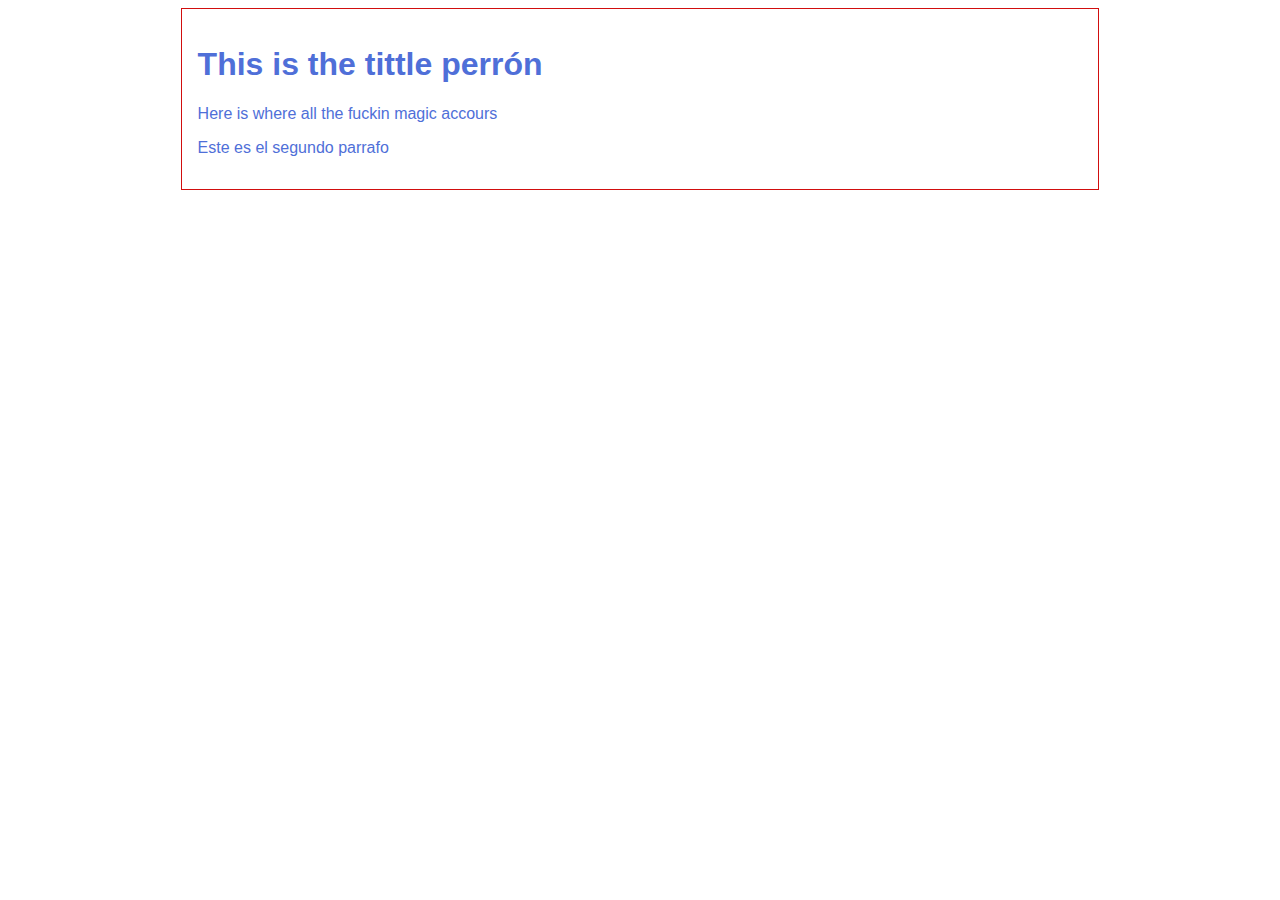
==== blogpost.html @ 7e26adc1 "agregado el parrafo y cambio de tipografia" ====
<html>
    <head>
        <title>The title of the post</title>
        <link rel="stylesheet" href="css/style.css">
    </head>
    <body>
        <div id="container">
            <div id="post">
                <h1>This is the tittle perrón</h1>
                <p>Here is where all the fuckin magic accours</p>
                <p>
                    Este es el segundo parrafo
                </p>
            </div>
        </div>
        
    </body>
</html>
---- css/style.css ----
body {
    text-align: center;
    font-family: Helvetica, sans-serif;
    color: rgb(79, 111, 216);
}
 
#container {
    width: 70%;
    padding: 1em;
    text-align: left;
    border: 1px solid rgb(209, 14, 14);
    margin: 0 auto;
}

container h1 {
    font-size: 70px;
}
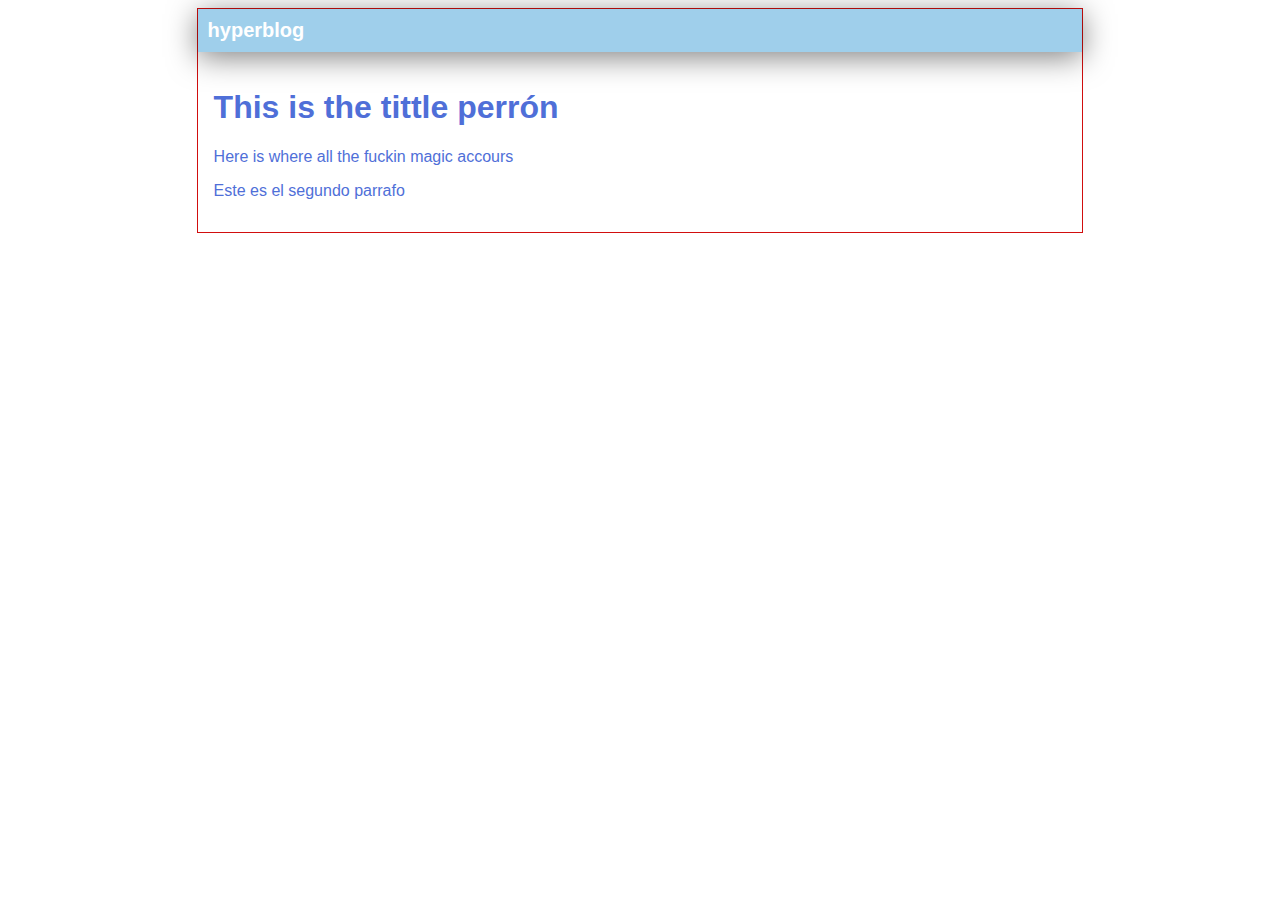
==== commit 170159d4: "Merge branch 'cabecera'" ====
--- a/blogpost.html
+++ b/blogpost.html
@@ -5,6 +5,9 @@
     </head>
     <body>
         <div id="container">
+            <div id="cabecera">
+                hyperblog
+            </div>
             <div id="post">
                 <h1>This is the tittle perrón</h1>
                 <p>Here is where all the fuckin magic accours</p>
--- a/css/style.css
+++ b/css/style.css
@@ -3,10 +3,19 @@
     font-family: Helvetica, sans-serif;
     color: rgb(79, 111, 216);
 }
+
+#cabecera {
+    background:rgb(159, 207, 235);
+    color: white;
+    font-weight: bold;
+    margin: 0;
+    padding: 0.5em;
+    box-shadow: 0px 5px 30px 0px rgba(0, 0, 0, 0.5);
+    font-size: 20px;
+}
  
 #container {
     width: 70%;
-    padding: 1em;
     text-align: left;
     border: 1px solid rgb(209, 14, 14);
     margin: 0 auto;
@@ -14,4 +23,8 @@
 
 container h1 {
     font-size: 70px;
+}
+
+#post {
+    padding: 1em;
 }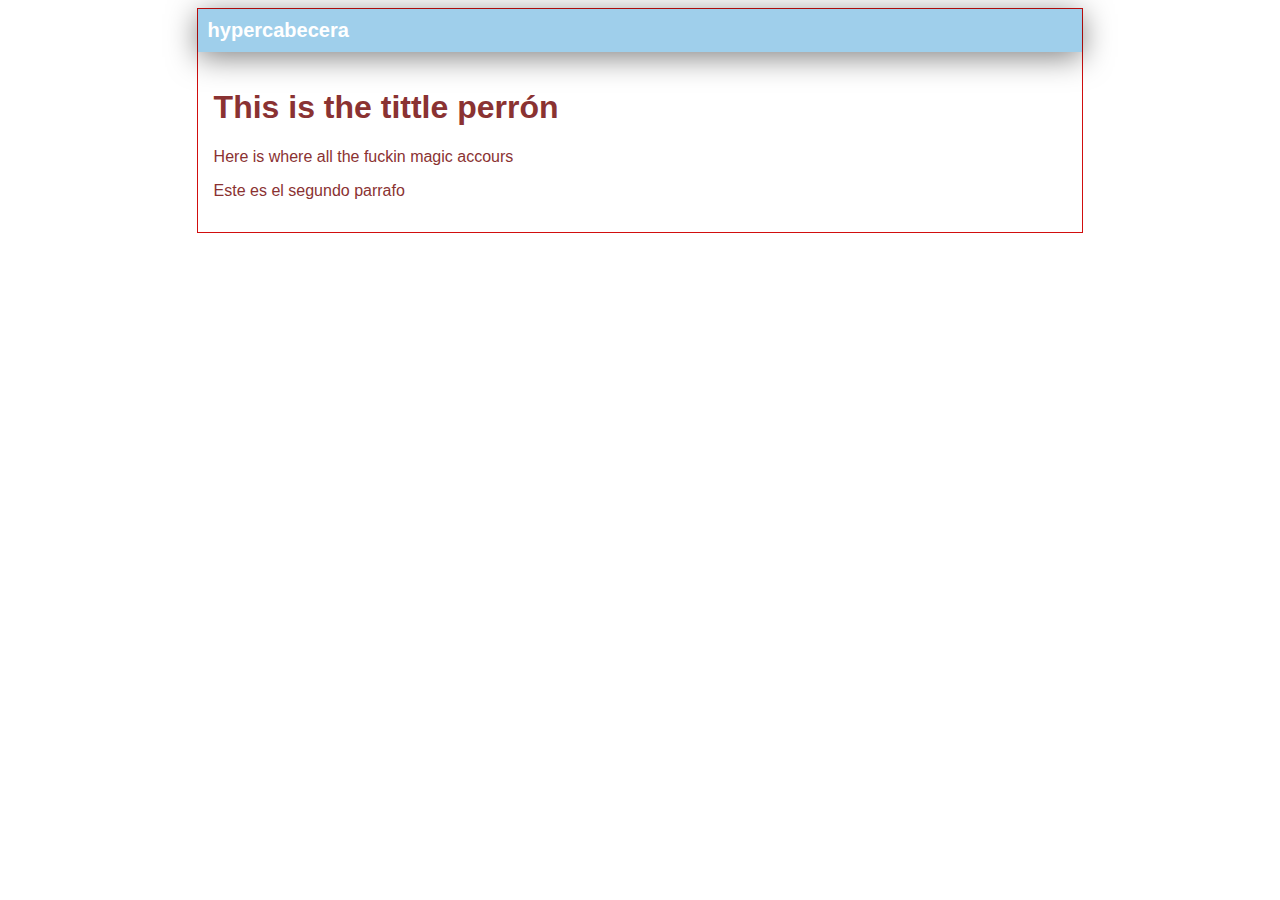
==== commit c316b6d9: "cambio de color y nombre de cabecera" ====
--- a/blogpost.html
+++ b/blogpost.html
@@ -6,7 +6,7 @@
     <body>
         <div id="container">
             <div id="cabecera">
-                hyperblog
+                hypercabecera
             </div>
             <div id="post">
                 <h1>This is the tittle perrón</h1>
--- a/css/style.css
+++ b/css/style.css
@@ -1,7 +1,7 @@
 body {
     text-align: center;
     font-family: Helvetica, sans-serif;
-    color: rgb(79, 111, 216);
+    color: rgb(138, 50, 50);
 }
 
 #cabecera {
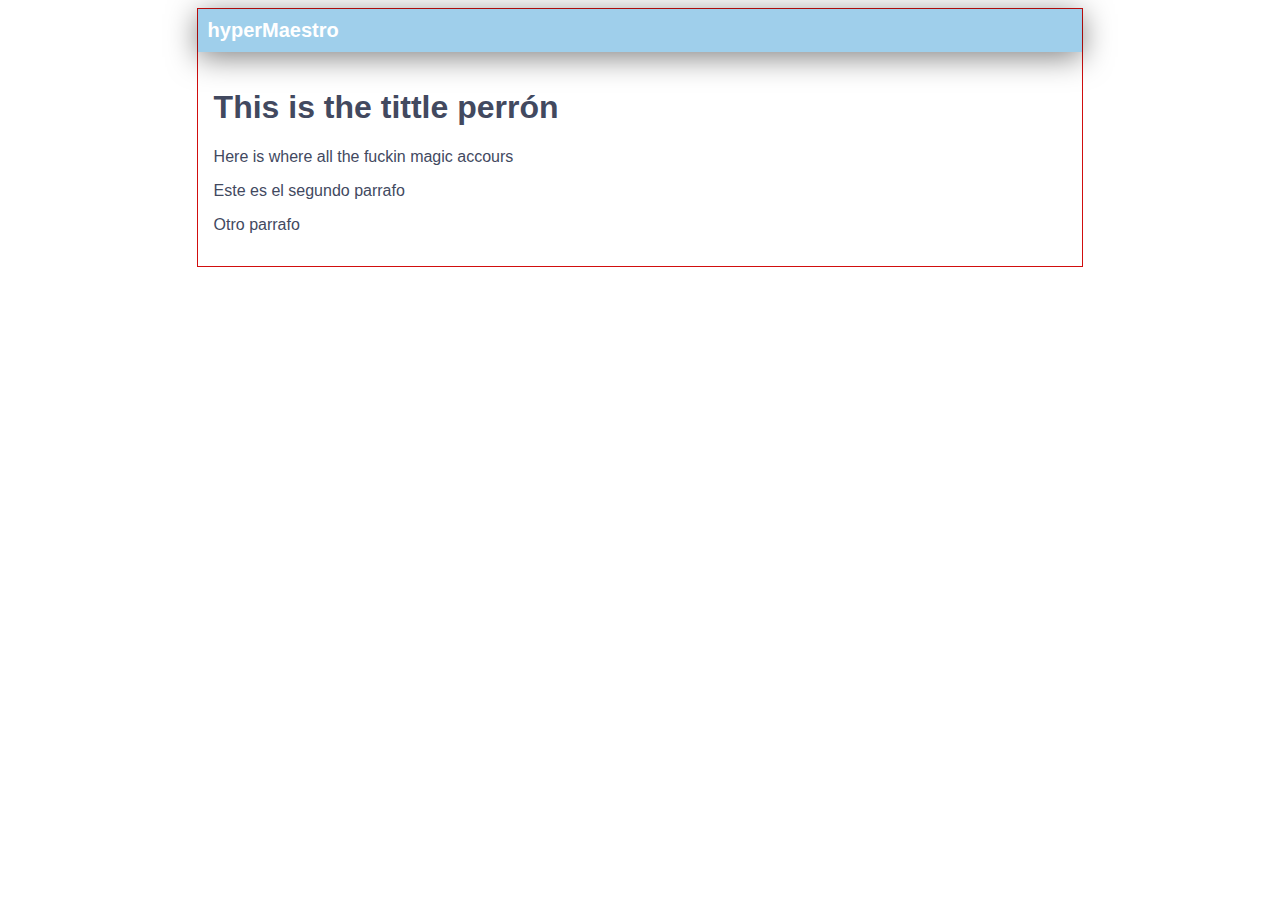
==== commit 7d12eb89: "cambio de cabecera, azul y otro parrafo" ====
--- a/blogpost.html
+++ b/blogpost.html
@@ -6,7 +6,7 @@
     <body>
         <div id="container">
             <div id="cabecera">
-                hypercabecera
+                hyperMaestro
             </div>
             <div id="post">
                 <h1>This is the tittle perrón</h1>
@@ -14,6 +14,9 @@
                 <p>
                     Este es el segundo parrafo
                 </p>
+                <p>
+                    Otro parrafo
+                </p>
             </div>
         </div>
         
--- a/css/style.css
+++ b/css/style.css
@@ -1,7 +1,7 @@
 body {
     text-align: center;
     font-family: Helvetica, sans-serif;
-    color: rgb(138, 50, 50);
+    color: rgb(66, 73, 95);
 }
 
 #cabecera {
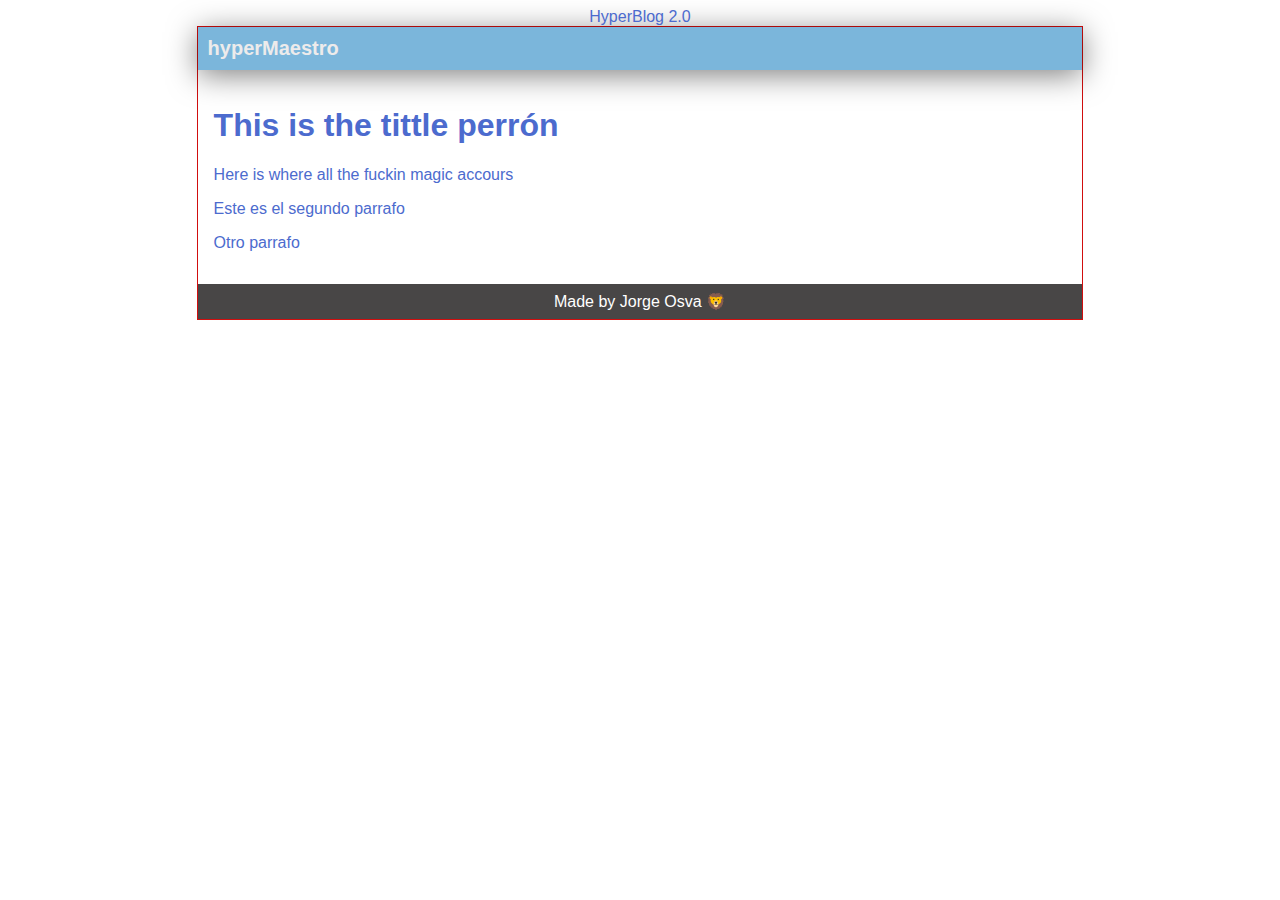
==== commit b3c7af29: "footer terminado" ====
--- a/blogpost.html
+++ b/blogpost.html
@@ -1,6 +1,7 @@
 <html>
     <head>
-        <title>The title of the post</title>
+        <meta charset="UTF-8"
+        <title>HyperBlog 2.0</title>
         <link rel="stylesheet" href="css/style.css">
     </head>
     <body>
@@ -18,7 +19,12 @@
                     Otro parrafo
                 </p>
             </div>
+            <div id="footer">
+                Made by Jorge Osva &#129409;
+            </div>
         </div>
         
+        
+    
     </body>
 </html>
--- a/css/style.css
+++ b/css/style.css
@@ -1,12 +1,12 @@
 body {
     text-align: center;
     font-family: Helvetica, sans-serif;
-    color: rgb(66, 73, 95);
+    color: rgb(76, 107, 206);
 }
 
 #cabecera {
-    background:rgb(159, 207, 235);
-    color: white;
+    background:rgb(123, 182, 219);
+    color: rgb(237, 235, 235);
     font-weight: bold;
     margin: 0;
     padding: 0.5em;
@@ -27,4 +27,11 @@
 
 #post {
     padding: 1em;
+}
+
+#footer {
+    background: rgb(72, 70, 70);
+    color: rgb(255, 255, 255);
+    text-align: center;
+    padding: 0.5em
 }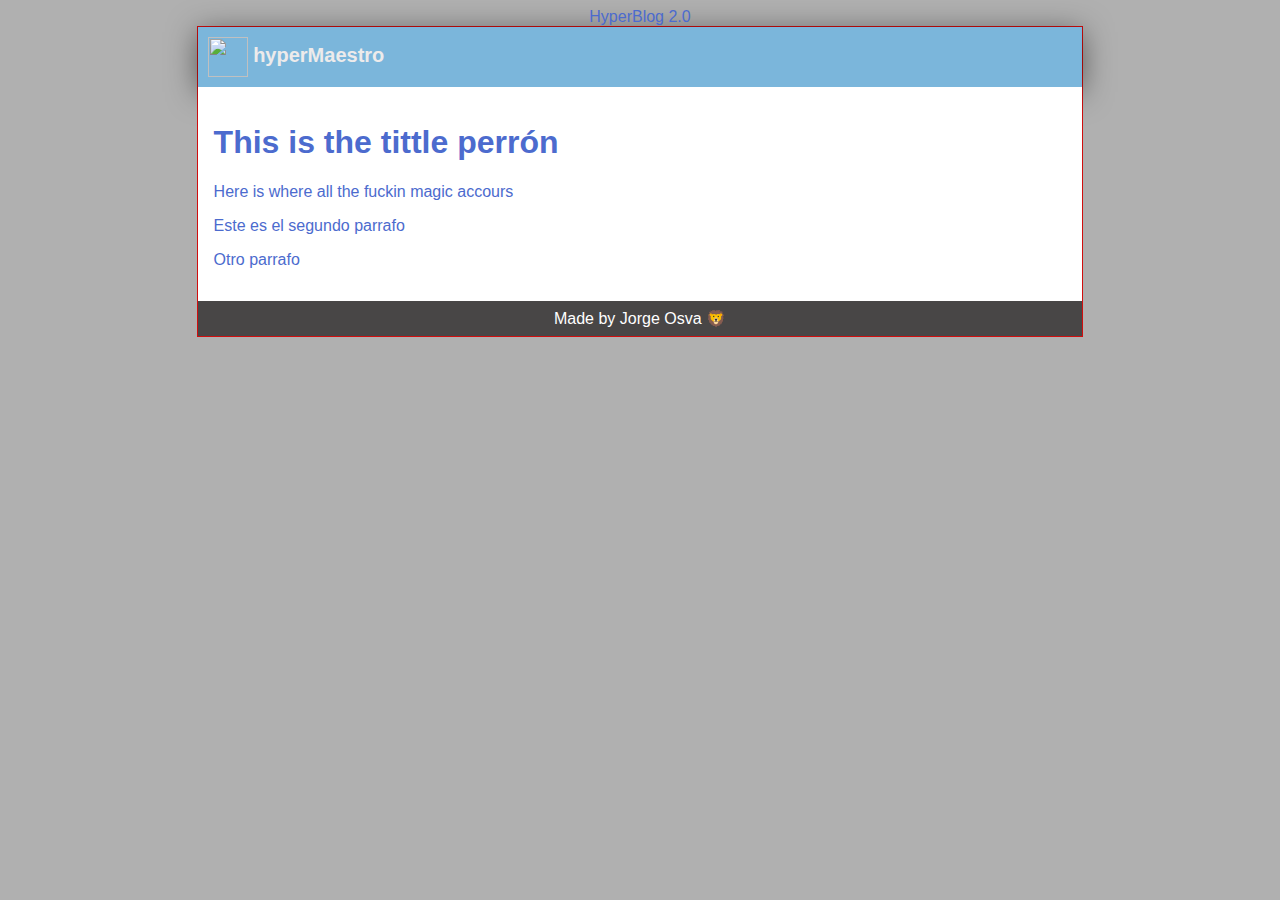
==== commit 1fd12086: "Header and footer union" ====
--- a/blogpost.html
+++ b/blogpost.html
@@ -7,6 +7,7 @@
     <body>
         <div id="container">
             <div id="cabecera">
+                <img id="logo" src="img/logo.png"/>
                 hyperMaestro
             </div>
             <div id="post">
--- a/css/style.css
+++ b/css/style.css
@@ -1,4 +1,5 @@
 body {
+    background: rgb(176, 176, 176);;
     text-align: center;
     font-family: Helvetica, sans-serif;
     color: rgb(76, 107, 206);
@@ -13,6 +14,11 @@
     box-shadow: 0px 5px 30px 0px rgba(0, 0, 0, 0.5);
     font-size: 20px;
 }
+
+#cabecera #logo {
+    width: 40px;
+    vertical-align: middle;
+}
  
 #container {
     width: 70%;
@@ -26,6 +32,7 @@
 }
 
 #post {
+    background: white;
     padding: 1em;
 }
 
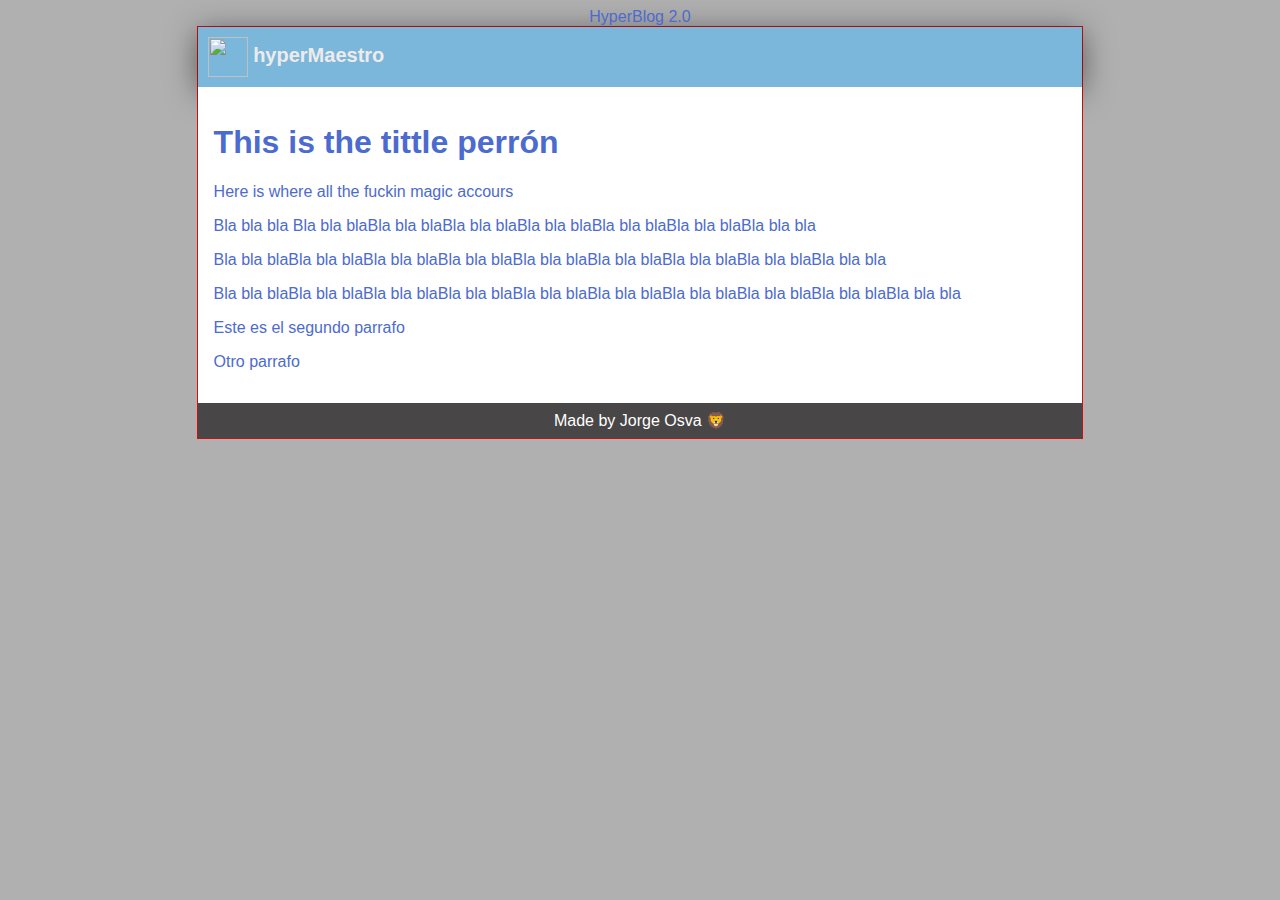
==== commit 23b309a0: "nuevo parrafo" ====
--- a/blogpost.html
+++ b/blogpost.html
@@ -13,6 +13,9 @@
             <div id="post">
                 <h1>This is the tittle perrón</h1>
                 <p>Here is where all the fuckin magic accours</p>
+                <p>Bla bla bla Bla bla blaBla bla blaBla bla blaBla bla blaBla bla blaBla bla blaBla bla bla</p>
+                <p>Bla bla blaBla bla blaBla bla blaBla bla blaBla bla blaBla bla blaBla bla blaBla bla blaBla bla bla</p>
+                <p>Bla bla blaBla bla blaBla bla blaBla bla blaBla bla blaBla bla blaBla bla blaBla bla blaBla bla blaBla bla bla</p>
                 <p>
                     Este es el segundo parrafo
                 </p>
